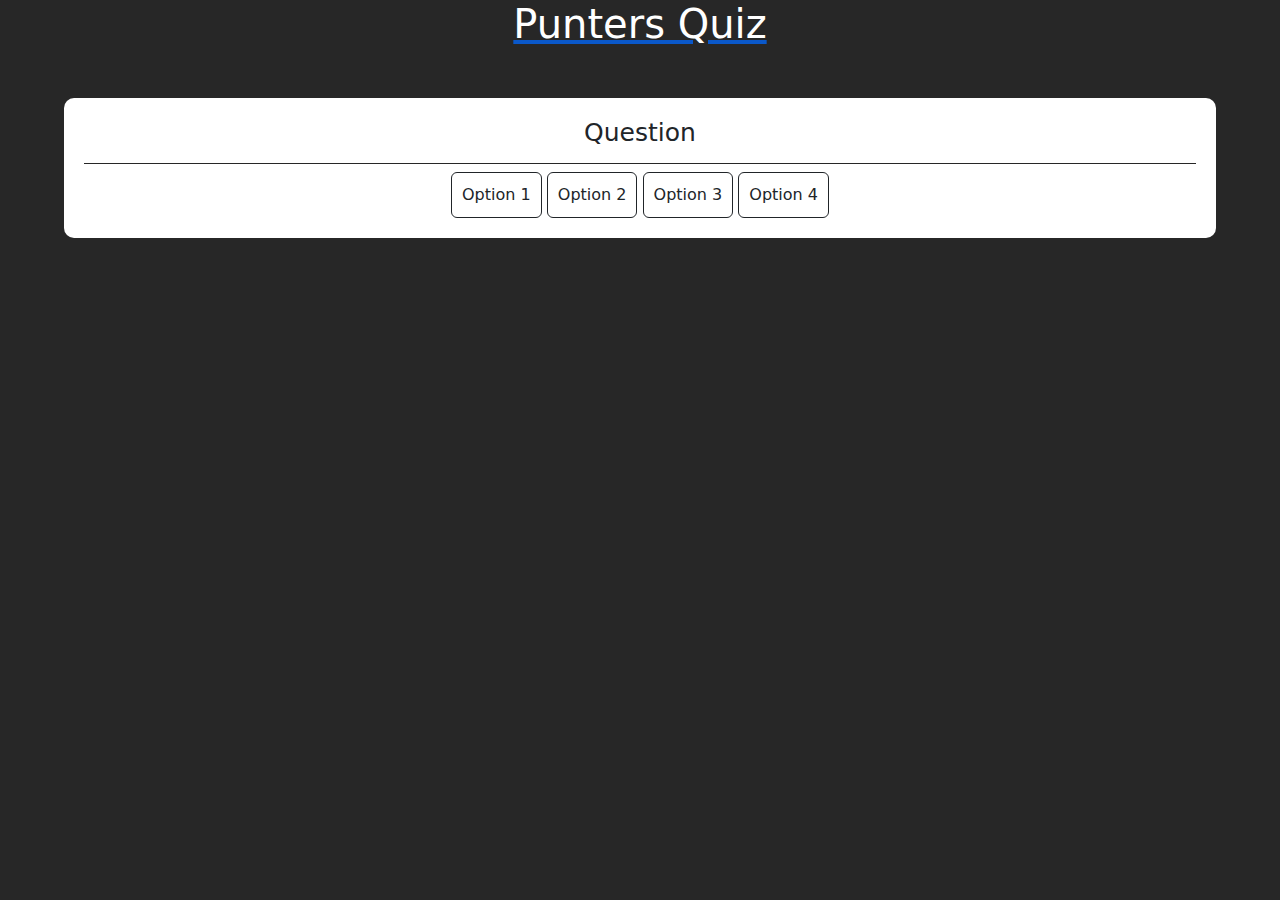
==== quiz.html @ d46064e4 "style: Add border to buttons and thin the question text" ====
<!DOCTYPE html>
<html lang="en">

<head>
    <meta charset="UTF-8" />
    <meta name="viewport" content="width=device-width, initial-scale=1.0" />
    <!-- Meta tags for search engines-->
    <meta name="description"
        content="Punters Quiz. A website used as a pub quiz, the site will ask twenty questions on random topics and reveal the score at the end of the quiz." />
    <meta name="keywords"
        content="Punters quiz, pub quiz, quiz, pub, questions, random knowledge, basic quiz, pub game, drinking game, pub activities, quiz activities " />
    <link href="https://cdn.jsdelivr.net/npm/bootstrap@5.3.3/dist/css/bootstrap.min.css" rel="stylesheet"
        integrity="sha384-QWTKZyjpPEjISv5WaRU9OFeRpok6YctnYmDr5pNlyT2bRjXh0JMhjY6hW+ALEwIH" crossorigin="anonymous">
    <!-- Favicon -->
    <link rel="icon" type="image/x-icon" href="assets/images/favicon/favicon512x512.png" />
    <!-- Title -->
    <title>Punters Quiz</title>
    <!-- Stylesheet-->
    <link rel="stylesheet" href="assets/css/style.css" />
</head>

<!--Main-->

<body>
    <header>
        <nav>
            <a href="index.html">
                <h1 class="title"> Punters Quiz </h1>
            </a>
        </nav>
    </header>
    <div class="quiz">
        <h3 id="question">Question</h3>
        <div id="answers">
            <button class="btn">Option 1</button>
            <button class="btn">Option 2</button>
            <button class="btn">Option 3</button>
            <button class="btn">Option 4</button>
        </div>
    </div>

    <script src="https://cdn.jsdelivr.net/npm/bootstrap@5.3.3/dist/js/bootstrap.min.js"
        integrity="sha384-0pUGZvbkm6XF6gxjEnlmuGrJXVbNuzT9qBBavbLwCsOGabYfZo0T0to5eqruptLy" crossorigin="anonymous">
    </script>
    <script src="assets/js/script.js"></script>
</body>

</html>
---- assets/css/style.css ----
/* General styles */
body {
    background-color: #272727;
    text-align: center;
}

/* main content */
.logo {
    width: 50%;
    height: 50%;
    padding: 1px 5px;
}

.title {
    color: white;
}

.paragraph {
    color: white;
}

/* Quiz content */

.quiz{
    background-color: #ffffff ;
    width: 90%;
    border-radius: 10px ;
    margin: 50px auto 0;
    padding: 20px
}

.quiz h3{
    font-size: 25px;
    font-weight: 40 ;
    border-bottom: 1px solid #272727;
    padding-bottom: 15px ;
}

.btn{
    border: 1px solid ;
    padding: 10px;
    
}
/* Footer */
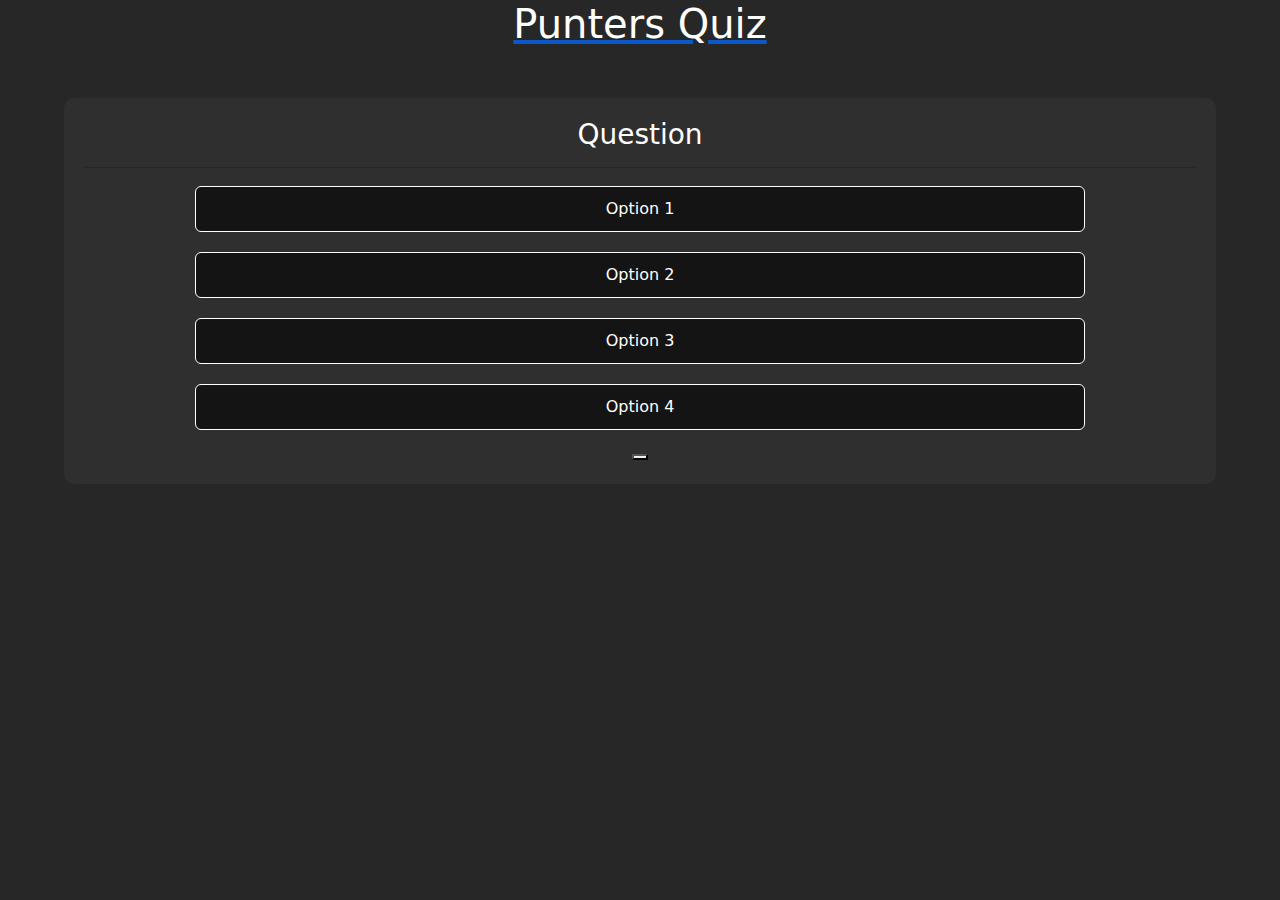
==== commit 680271c0: "docs: Add next button" ====
--- a/quiz.html
+++ b/quiz.html
@@ -37,6 +37,7 @@
             <button class="btn">Option 3</button>
             <button class="btn">Option 4</button>
         </div>
+       <button id="next-btn"></button>
     </div>
 
     <script src="https://cdn.jsdelivr.net/npm/bootstrap@5.3.3/dist/js/bootstrap.min.js"
--- a/assets/css/style.css
+++ b/assets/css/style.css
@@ -9,6 +9,8 @@
     width: 50%;
     height: 50%;
     padding: 1px 5px;
+    max-width: 500px;
+    max-height: 500px;
 }
 
 .title {
@@ -22,23 +24,39 @@
 /* Quiz content */
 
 .quiz{
-    background-color: #ffffff ;
+    background-color: #2f2f2f ;
     width: 90%;
     border-radius: 10px ;
     margin: 50px auto 0;
-    padding: 20px
+    padding: 20px;
+    height: fit-content;
 }
 
 .quiz h3{
-    font-size: 25px;
-    font-weight: 40 ;
+    font-weight: 200 ;
     border-bottom: 1px solid #272727;
     padding-bottom: 15px ;
+    color:#ffffff
 }
 
 .btn{
     border: 1px solid ;
     padding: 10px;
+    margin: 5px 0;
+    width: 80%;
+    margin: 10px 0;
+    padding: 10px ;
+    color: white ;
+    background-color: #0000008f;
+    transition: all 0.5s;
+}
+
+.btn:hover{
+    color: rgba(0, 0, 0, 0.755);
+    background-color: #ffc840;
+}
+
+#next-btn{
     
 }
 /* Footer */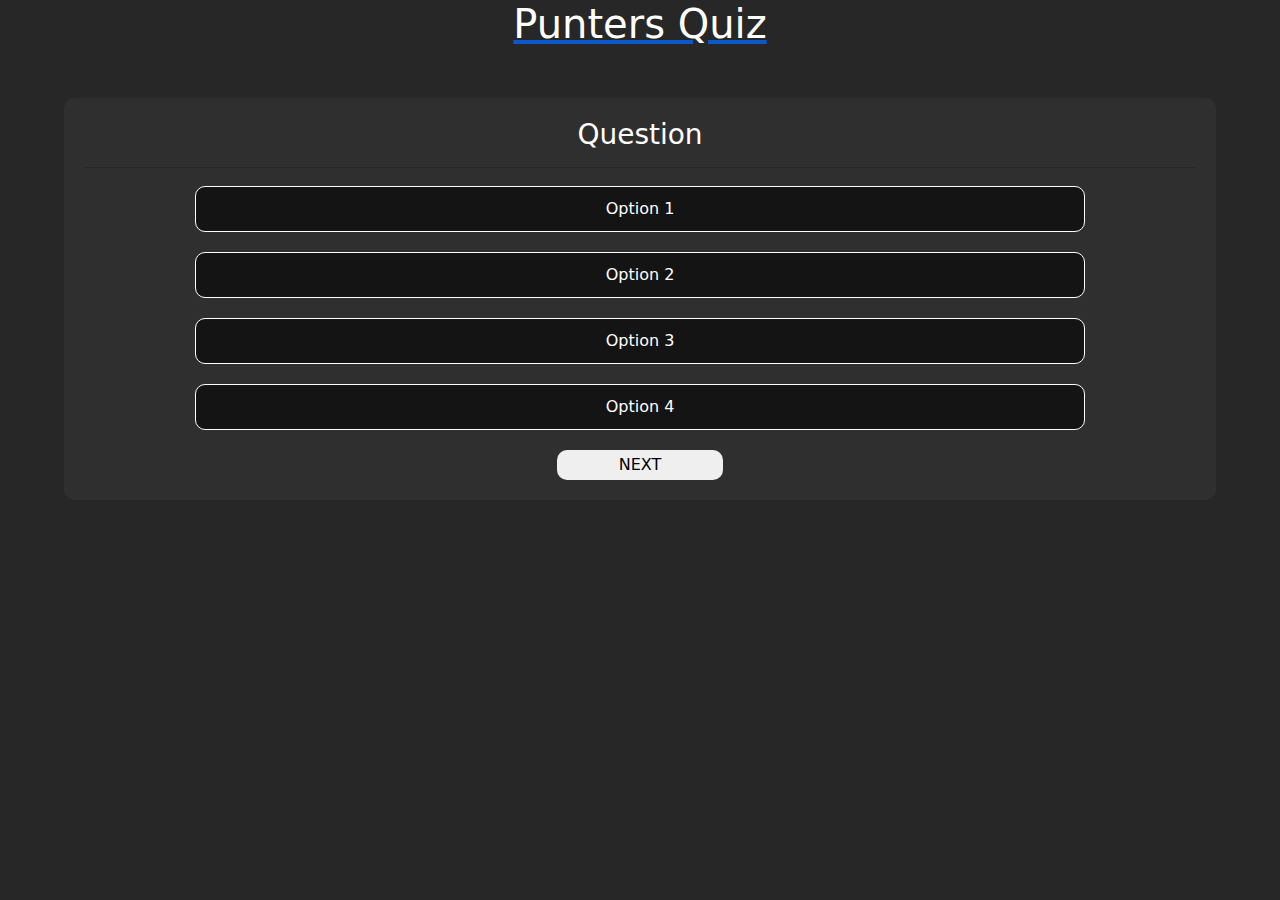
==== commit b1169230: "style: Add next button" ====
--- a/quiz.html
+++ b/quiz.html
@@ -37,7 +37,7 @@
             <button class="btn">Option 3</button>
             <button class="btn">Option 4</button>
         </div>
-       <button id="next-btn"></button>
+       <button id="next-btn">NEXT</button>
     </div>
 
     <script src="https://cdn.jsdelivr.net/npm/bootstrap@5.3.3/dist/js/bootstrap.min.js"
--- a/assets/css/style.css
+++ b/assets/css/style.css
@@ -43,6 +43,7 @@
     border: 1px solid ;
     padding: 10px;
     margin: 5px 0;
+    border-radius: 10px;
     width: 80%;
     margin: 10px 0;
     padding: 10px ;
@@ -57,6 +58,17 @@
 }
 
 #next-btn{
-    
+    color: #000000;
+    font-weight: 400;
+    margin: 10px auto 0;
+    border: 0;
+    border-radius: 10px;
+    width: 15%;
+    height: 30px;
+    cursor: pointer;
 }
-/* Footer */+
+#next-btn:hover{
+    color: rgba(0, 0, 0, 0.755);
+    background-color: #2ed35d;
+}
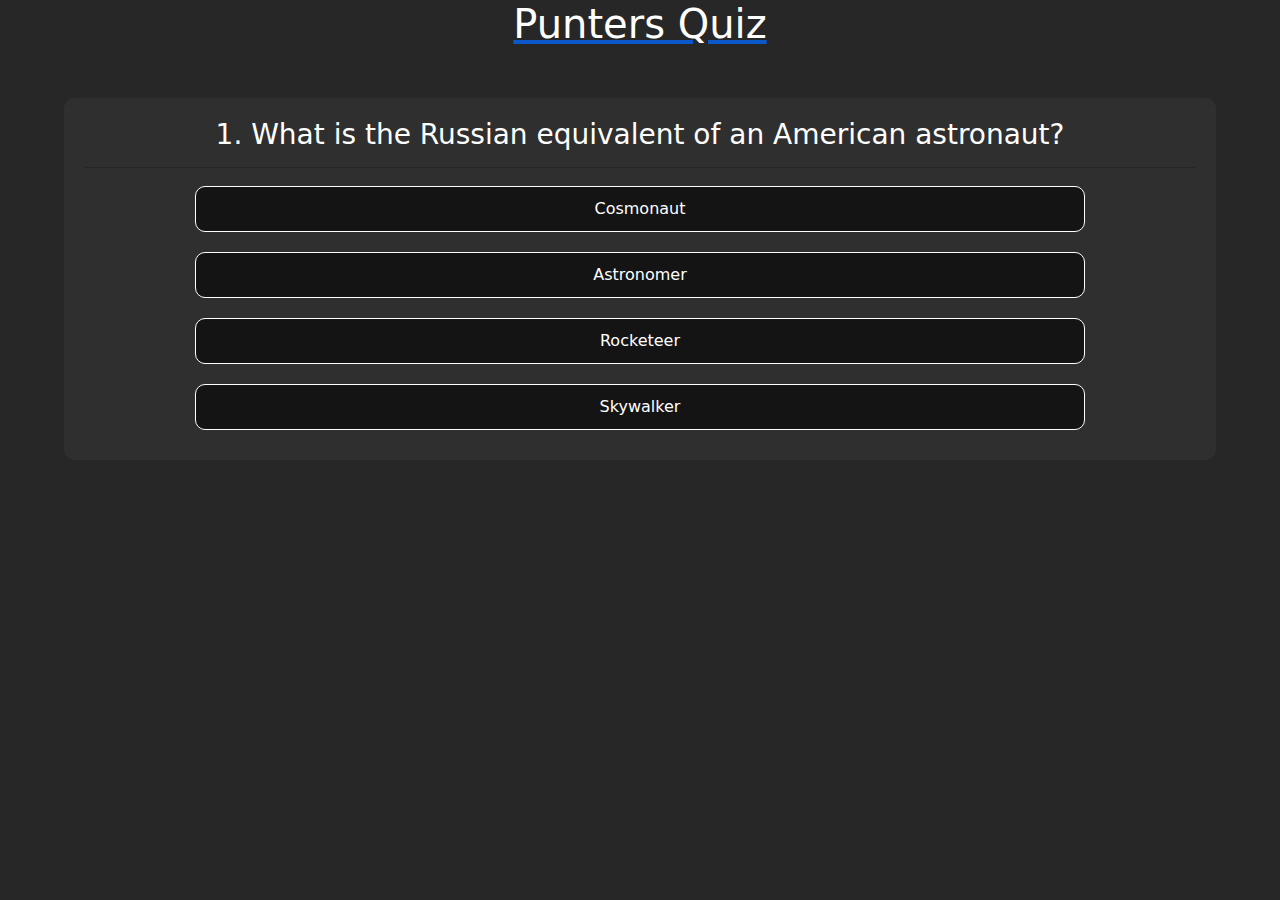
==== commit ce87df4e: "docs: Add span tags to track progress" ====
--- a/quiz.html
+++ b/quiz.html
@@ -29,6 +29,9 @@
             </a>
         </nav>
     </header>
+    <div clas="quiz-progress" id="progress">
+        <span></span>
+    </div>
     <div class="quiz">
         <h3 id="question">Question</h3>
         <div id="answers">
--- a/assets/css/style.css
+++ b/assets/css/style.css
@@ -23,52 +23,65 @@
 
 /* Quiz content */
 
-.quiz{
-    background-color: #2f2f2f ;
+.quiz {
+    background-color: #2f2f2f;
     width: 90%;
-    border-radius: 10px ;
+    border-radius: 10px;
     margin: 50px auto 0;
     padding: 20px;
     height: fit-content;
 }
 
-.quiz h3{
-    font-weight: 200 ;
+.quiz h3 {
+    font-weight: 200;
     border-bottom: 1px solid #272727;
-    padding-bottom: 15px ;
-    color:#ffffff
+    padding-bottom: 15px;
+    color: #ffffff
 }
 
-.btn{
-    border: 1px solid ;
+#start-btn:hover{
+    color: #ffffff;
+    background-color: #008000;
+}
+.btn {
+    border: 1px solid;
     padding: 10px;
     margin: 5px 0;
     border-radius: 10px;
     width: 80%;
     margin: 10px 0;
-    padding: 10px ;
-    color: white ;
+    padding: 10px;
+    color: white;
     background-color: #0000008f;
     transition: all 0.5s;
 }
 
-.btn:hover{
+.btn:hover {
     color: rgba(0, 0, 0, 0.755);
     background-color: #ffc840;
 }
 
-#next-btn{
+#next-btn {
     color: #000000;
     font-weight: 400;
     margin: 10px auto 0;
     border: 0;
     border-radius: 10px;
-    width: 15%;
+    min-width: 15%;
     height: 30px;
     cursor: pointer;
+    display: none;
 }
 
-#next-btn:hover{
+#next-btn:hover {
     color: rgba(0, 0, 0, 0.755);
-    background-color: #2ed35d;
+    background-color: #ffc840;
 }
+
+.correct {
+    background: #00800071;
+}
+
+.incorrect {
+    background: #ff00009e;
+}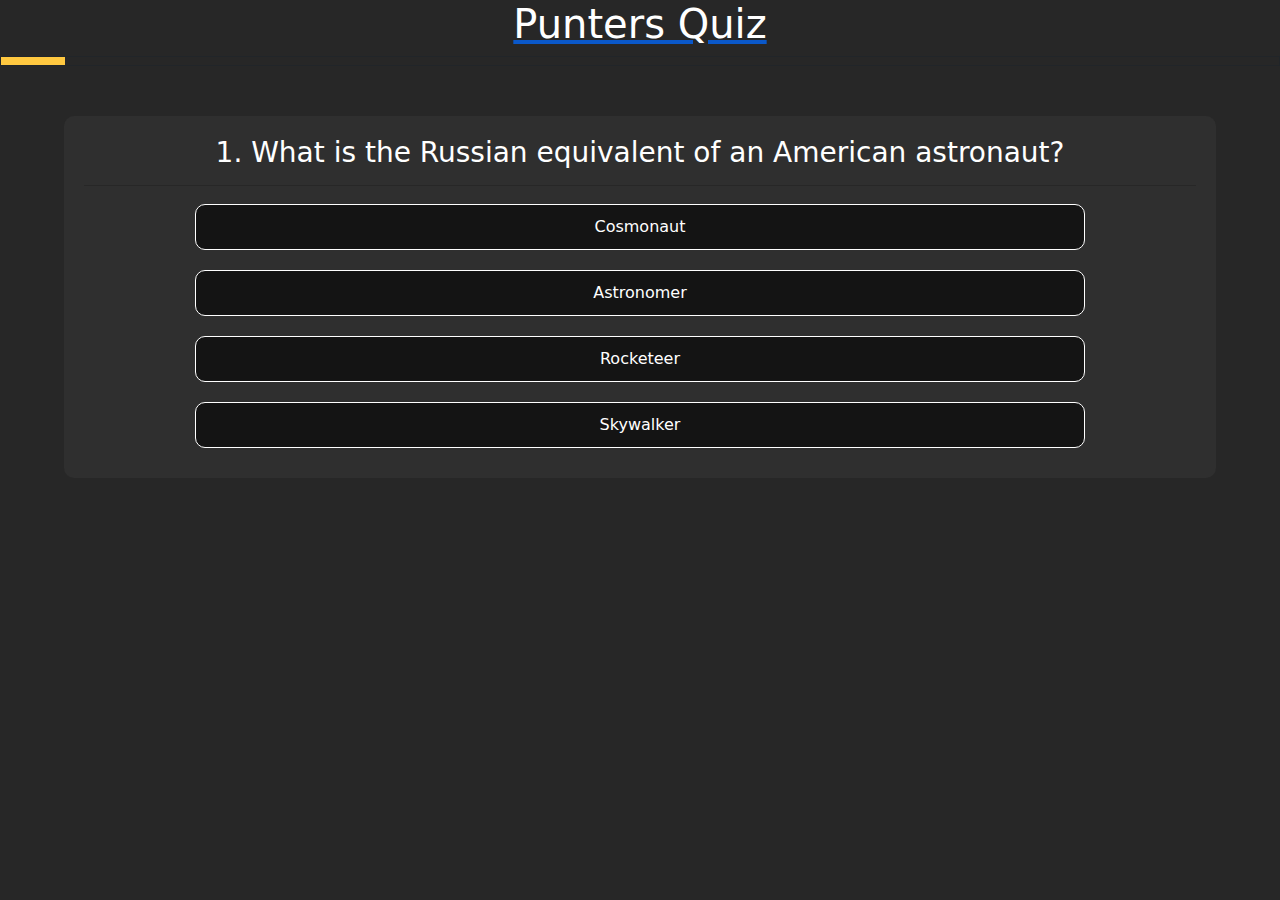
==== commit 379d5cef: "docs: Add progress bar to the quiz" ====
--- a/quiz.html
+++ b/quiz.html
@@ -29,9 +29,15 @@
             </a>
         </nav>
     </header>
-    <div clas="quiz-progress" id="progress">
-        <span></span>
+<div id="hud-container">
+    <h2 class="hud-text" id="question-counter">
+ 
+    </h2>
+</div>
+    <div clas="quiz-progress" id="quizprogress">
+        <div id="progress-bar-fill"></div>
     </div>
+
     <div class="quiz">
         <h3 id="question">Question</h3>
         <div id="answers">
@@ -40,7 +46,7 @@
             <button class="btn">Option 3</button>
             <button class="btn">Option 4</button>
         </div>
-       <button id="next-btn">NEXT</button>
+        <button id="next-btn">NEXT</button>
     </div>
 
     <script src="https://cdn.jsdelivr.net/npm/bootstrap@5.3.3/dist/js/bootstrap.min.js"
--- a/assets/css/style.css
+++ b/assets/css/style.css
@@ -23,6 +23,25 @@
 
 /* Quiz content */
 
+#hud-container {
+    color: #ffffff;
+    margin-left: 90%;
+    border-radius: 10%;
+}
+
+#quizprogress {
+    border: 0.1rem solid ;
+    width: 100%;
+    height: 10px;
+
+}
+
+#progress-bar-fill {
+    height: 100%;
+    width: 0%;
+    background-color: #ffc840;
+}
+
 .quiz {
     background-color: #2f2f2f;
     width: 90%;
@@ -39,10 +58,11 @@
     color: #ffffff
 }
 
-#start-btn:hover{
+#start-btn:hover {
     color: #ffffff;
     background-color: #008000;
 }
+
 .btn {
     border: 1px solid;
     padding: 10px;
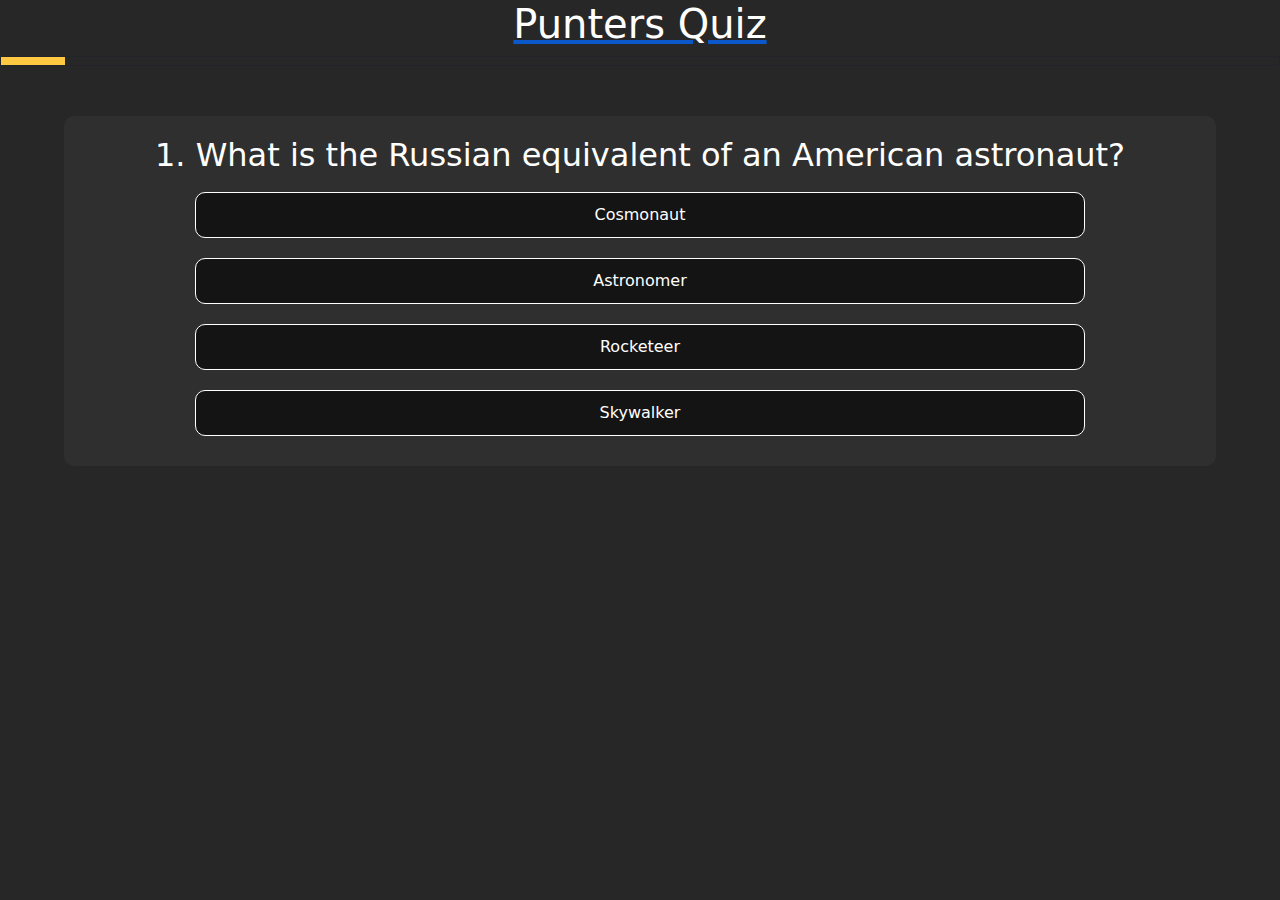
==== commit d80cb768: "style: Change the question text colour to white" ====
--- a/quiz.html
+++ b/quiz.html
@@ -2,21 +2,21 @@
 <html lang="en">
 
 <head>
-    <meta charset="UTF-8" />
-    <meta name="viewport" content="width=device-width, initial-scale=1.0" />
+    <meta charset="UTF-8">
+    <meta name="viewport" content="width=device-width, initial-scale=1.0">
     <!-- Meta tags for search engines-->
     <meta name="description"
-        content="Punters Quiz. A website used as a pub quiz, the site will ask twenty questions on random topics and reveal the score at the end of the quiz." />
+        content="Punters Quiz. A website used as a pub quiz, the site will ask twenty questions on random topics and reveal the score at the end of the quiz.">
     <meta name="keywords"
-        content="Punters quiz, pub quiz, quiz, pub, questions, random knowledge, basic quiz, pub game, drinking game, pub activities, quiz activities " />
+        content="Punters quiz, pub quiz, quiz, pub, questions, random knowledge, basic quiz, pub game, drinking game, pub activities, quiz activities ">
     <link href="https://cdn.jsdelivr.net/npm/bootstrap@5.3.3/dist/css/bootstrap.min.css" rel="stylesheet"
         integrity="sha384-QWTKZyjpPEjISv5WaRU9OFeRpok6YctnYmDr5pNlyT2bRjXh0JMhjY6hW+ALEwIH" crossorigin="anonymous">
     <!-- Favicon -->
-    <link rel="icon" type="image/x-icon" href="assets/images/favicon/favicon512x512.png" />
+    <link rel="icon" type="image/x-icon" href="assets/images/favicon/favicon512x512.png">
     <!-- Title -->
     <title>Punters Quiz</title>
     <!-- Stylesheet-->
-    <link rel="stylesheet" href="assets/css/style.css" />
+    <link rel="stylesheet" href="assets/css/style.css">
 </head>
 
 <!--Main-->
@@ -29,17 +29,13 @@
             </a>
         </nav>
     </header>
-<div id="hud-container">
-    <h2 class="hud-text" id="question-counter">
- 
-    </h2>
-</div>
-    <div clas="quiz-progress" id="quizprogress">
+
+    <div class="quiz-progress" id="quizprogress">
         <div id="progress-bar-fill"></div>
     </div>
 
     <div class="quiz">
-        <h3 id="question">Question</h3>
+        <h2 id="question">Question</h2>
         <div id="answers">
             <button class="btn">Option 1</button>
             <button class="btn">Option 2</button>
--- a/assets/css/style.css
+++ b/assets/css/style.css
@@ -23,12 +23,6 @@
 
 /* Quiz content */
 
-#hud-container {
-    color: #ffffff;
-    margin-left: 90%;
-    border-radius: 10%;
-}
-
 #quizprogress {
     border: 0.1rem solid ;
     width: 100%;
@@ -44,11 +38,13 @@
 
 .quiz {
     background-color: #2f2f2f;
+    color: #ffffff;
     width: 90%;
     border-radius: 10px;
     margin: 50px auto 0;
     padding: 20px;
     height: fit-content;
+    
 }
 
 .quiz h3 {
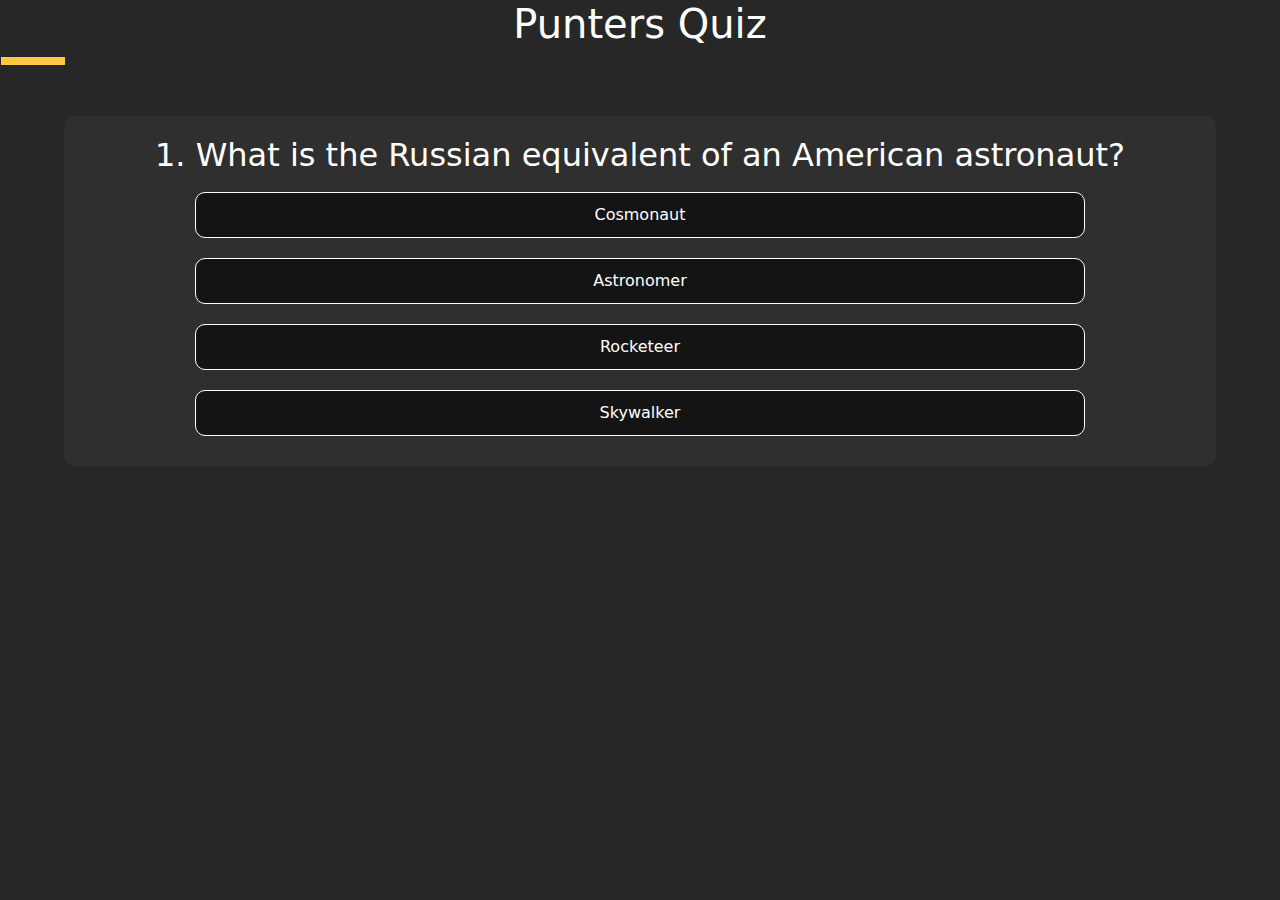
==== commit 081261de: "style: Remove underline form header" ====
--- a/quiz.html
+++ b/quiz.html
@@ -24,8 +24,8 @@
 <body>
     <header>
         <nav>
-            <a href="index.html">
-                <h1 class="title"> Punters Quiz </h1>
+            <a href="index.html" class=" title">
+                <h1> Punters Quiz </h1>
             </a>
         </nav>
     </header>
--- a/assets/css/style.css
+++ b/assets/css/style.css
@@ -13,9 +13,11 @@
     max-height: 500px;
 }
 
-.title {
-    color: white;
+ .title {
+    color: #ffffff;
+    text-decoration: none;
 }
+
 
 .paragraph {
     color: white;
